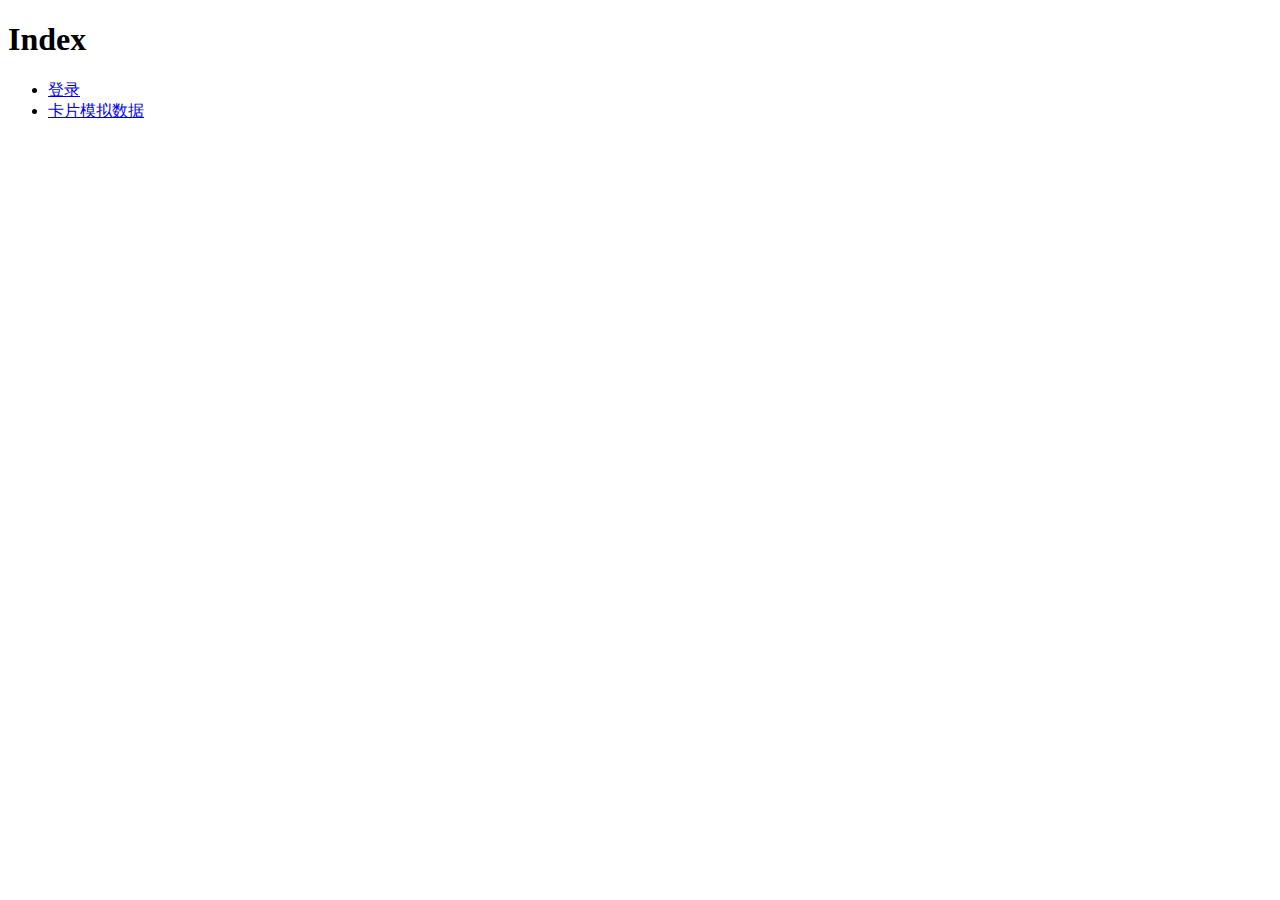
==== app/static/index.html @ e9ec9f5b "feat: adjust flask project structure" ====
<!DOCTYPE html>
<html lang="en">
<head>
    <meta charset="UTF-8">
    <title>首页</title>
</head>
<body>
    <h1>Index</h1>
    <ul>
        <li><a href="/auth/login">登录</a></li>
        <li><a href="/cards">卡片模拟数据</a></li>
    </ul>
</body>
</html>
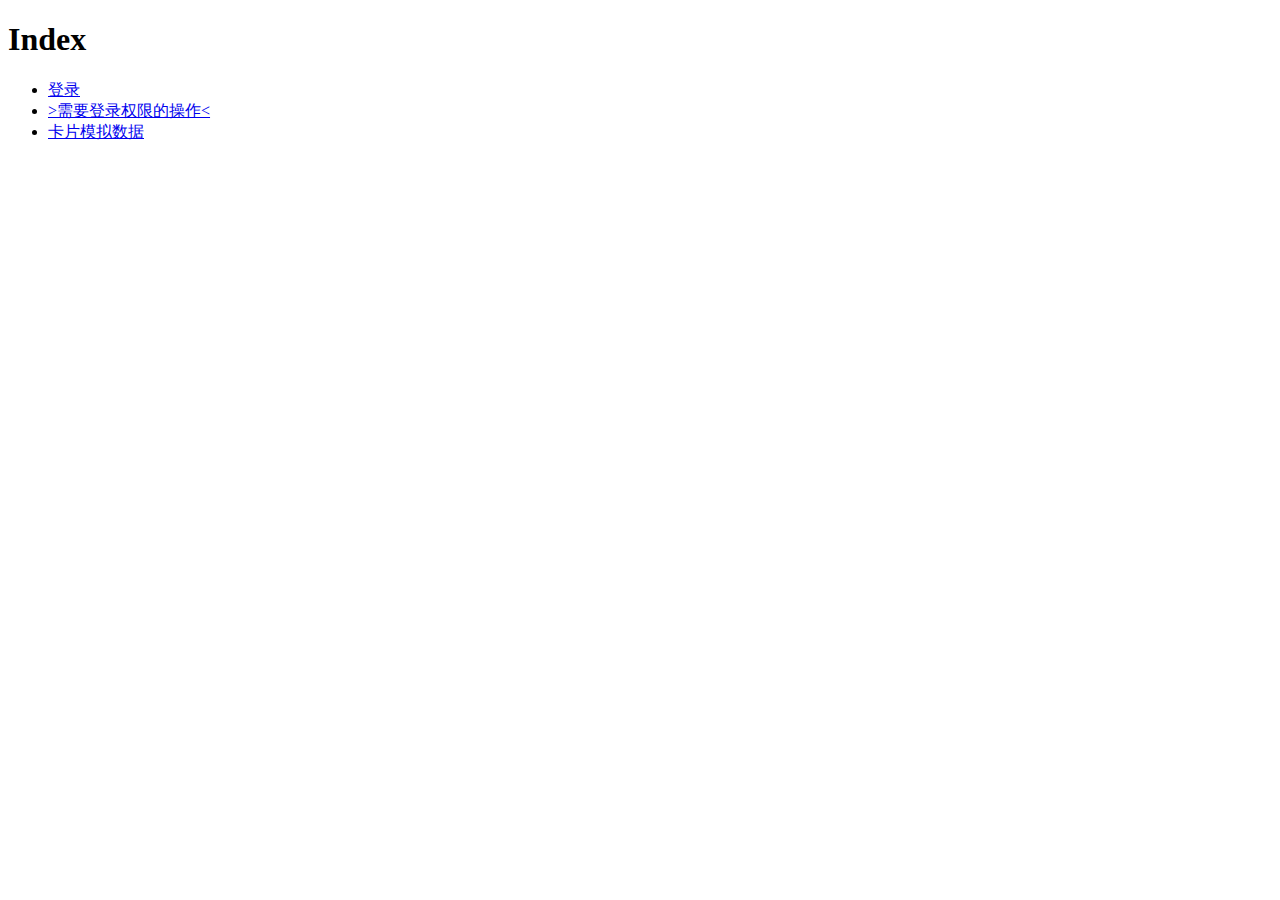
==== commit e8b56630: "update: index.html" ====
--- a/app/static/index.html
+++ b/app/static/index.html
@@ -8,6 +8,7 @@
     <h1>Index</h1>
     <ul>
         <li><a href="/auth/login">登录</a></li>
+        <li><a href="/auth/dashboard">>需要登录权限的操作<</a></li>
         <li><a href="/cards">卡片模拟数据</a></li>
     </ul>
 </body>
